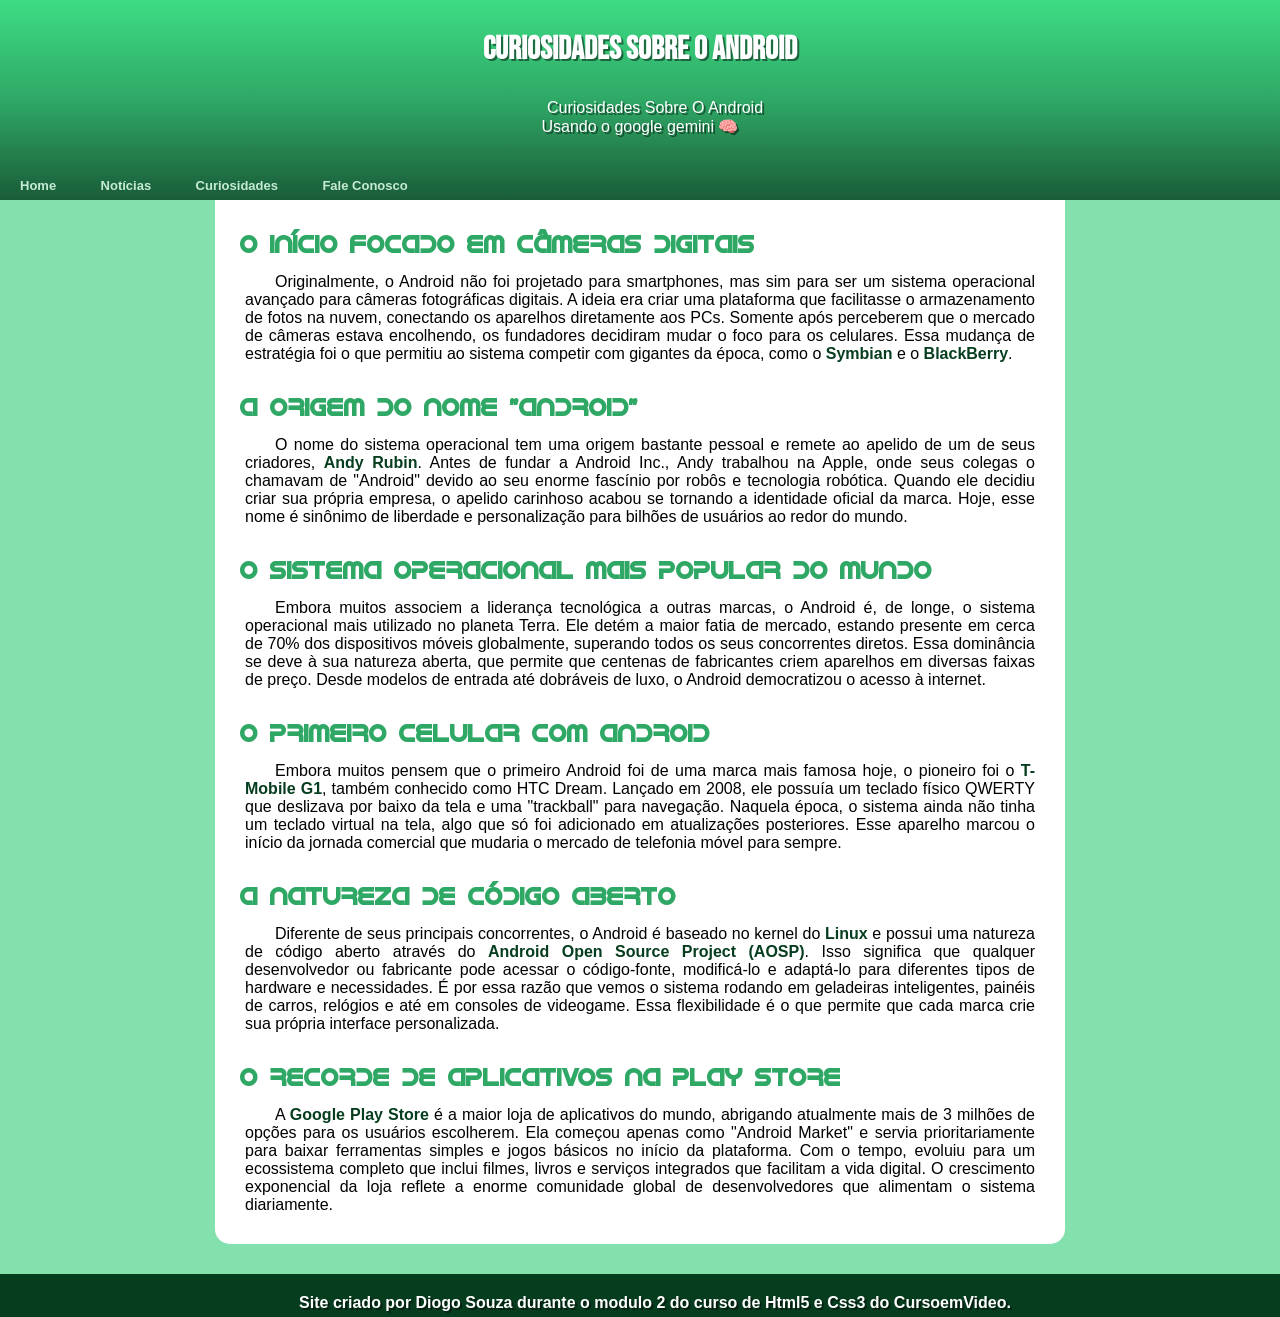
==== src/pages/curiosidades.html @ 2d12528f "feat: atualiza estrutura de navegação e adiciona novas páginas de curiosidades e contato" ====
<!DOCTYPE html>
<html lang="en">
<head>
    <meta charset="UTF-8">
    <meta name="viewport" content="width=device-width, initial-scale=1.0">
    <title>Curiosidades Sobre O Android</title>

    <link rel="shortcut icon" href="../imagens/favicon.ico" type="image/x-icon">
    <link rel="stylesheet" href="../css/curiosidades.css">

    <style>
        @import url('https://fonts.googleapis.com/css2?family=Bebas+Neue&display=swap');
    </style>

</head>
<body>

    <header>
        <h1>Curiosidades Sobre O Android</h1>

        <p>Curiosidades Sobre O Android<br> Usando o google gemini 🧠</p>

        <nav>
            <a href="../../index.html">Home</a>
            <a href="./noticias.html">Notícias</a>
            <a href="./curiosidades.html">Curiosidades</a>
            <a href="./Fale_Conosco.html">Fale Conosco</a>
        </nav>

    </header>

    <main>

        <section>
            <h2>O Início Focado em Câmeras Digitais</h2>
            <p>Originalmente, o Android não foi projetado para smartphones, mas sim para ser um sistema operacional avançado para câmeras fotográficas digitais. A ideia era criar uma plataforma que facilitasse o armazenamento de fotos na nuvem, conectando os aparelhos diretamente aos PCs. Somente após perceberem que o mercado de câmeras estava encolhendo, os fundadores decidiram mudar o foco para os celulares. Essa mudança de estratégia foi o que permitiu ao sistema competir com gigantes da época, como o <a href="https://pt.wikipedia.org/wiki/Symbian" target="_blank">Symbian</a> e o <a href="https://pt.wikipedia.org/wiki/BlackBerry" target="_blank">BlackBerry</a>.</p>
        </section>

        <section>
            <h2>A Origem do Nome "Android"</h2>
            <p>O nome do sistema operacional tem uma origem bastante pessoal e remete ao apelido de um de seus criadores, <a href="https://pt.wikipedia.org/wiki/Andy_Rubin" target="_blank">Andy Rubin</a>. Antes de fundar a Android Inc., Andy trabalhou na Apple, onde seus colegas o chamavam de "Android" devido ao seu enorme fascínio por robôs e tecnologia robótica. Quando ele decidiu criar sua própria empresa, o apelido carinhoso acabou se tornando a identidade oficial da marca. Hoje, esse nome é sinônimo de liberdade e personalização para bilhões de usuários ao redor do mundo.</p>
        </section>

        <section>
            <h2>O Sistema Operacional Mais Popular do Mundo</h2>
            <p>Embora muitos associem a liderança tecnológica a outras marcas, o Android é, de longe, o sistema operacional mais utilizado no planeta Terra. Ele detém a maior fatia de mercado, estando presente em cerca de 70% dos dispositivos móveis globalmente, superando todos os seus concorrentes diretos. Essa dominância se deve à sua natureza aberta, que permite que centenas de fabricantes criem aparelhos em diversas faixas de preço. Desde modelos de entrada até dobráveis de luxo, o Android democratizou o acesso à internet.</p>
        </section>

        <section>
            <h2>O Primeiro Celular com Android</h2>
            <p>Embora muitos pensem que o primeiro Android foi de uma marca mais famosa hoje, o pioneiro foi o <a href="https://pt.wikipedia.org/wiki/HTC_Dream" target="_blank">T-Mobile G1</a>, também conhecido como HTC Dream. Lançado em 2008, ele possuía um teclado físico QWERTY que deslizava por baixo da tela e uma "trackball" para navegação. Naquela época, o sistema ainda não tinha um teclado virtual na tela, algo que só foi adicionado em atualizações posteriores. Esse aparelho marcou o início da jornada comercial que mudaria o mercado de telefonia móvel para sempre.</p>
        </section>
        <section>
            <h2>A Natureza de Código Aberto</h2>
            <p>Diferente de seus principais concorrentes, o Android é baseado no kernel do <a href="https://pt.wikipedia.org/wiki/Linux" target="_blank">Linux</a> e possui uma natureza de código aberto através do <a href="https://pt.wikipedia.org/wiki/Android_Open_Source_Project" target="_blank">Android Open Source Project (AOSP)</a>. Isso significa que qualquer desenvolvedor ou fabricante pode acessar o código-fonte, modificá-lo e adaptá-lo para diferentes tipos de hardware e necessidades. É por essa razão que vemos o sistema rodando em geladeiras inteligentes, painéis de carros, relógios e até em consoles de videogame. Essa flexibilidade é o que permite que cada marca crie sua própria interface personalizada.</p>
        </section>
        <section>
            <h2>O Recorde de Aplicativos na Play Store</h2>
            <p>A <a href="https://pt.wikipedia.org/wiki/Google_Play" target="_blank">Google Play Store</a> é a maior loja de aplicativos do mundo, abrigando atualmente mais de 3 milhões de opções para os usuários escolherem. Ela começou apenas como "Android Market" e servia prioritariamente para baixar ferramentas simples e jogos básicos no início da plataforma. Com o tempo, evoluiu para um ecossistema completo que inclui filmes, livros e serviços integrados que facilitam a vida digital. O crescimento exponencial da loja reflete a enorme comunidade global de desenvolvedores que alimentam o sistema diariamente.</p>
        </section>

        

    </main>

    <footer>
        <p>Site criado por Diogo Souza durante o modulo 2 do curso de Html5 e Css3 do CursoemVideo.</p>
    </footer>

</body>
</html>
---- src/css/curiosidades.css ----
:root {
    --cor0: #C5EBD6;
    --cor1: #83E1AD;
    --cor2: #3DDC84;
    --cor3: #2FA866;
    --cor4: #1A5C37;
    --cor5: #063D1E;
    --fonte0: Arial, Helvetica, sans-serif;
    --fonte1: 'Bebas Neue', cursive;
    --fonte2: 'Android', sans-serif;
}

*{
    margin: 0;
}

@font-face {
    font-family: Android;
    src: url("../fontes/idroid.otf") format("opentype");
}

header {
    height: 200px;
    background-color: var(--cor3);
    text-align: center;
    background-image: linear-gradient(to bottom, var(--cor2), var(--cor3), var(--cor4)); 
}

header > h1{
    font-family: var(--fonte1);
    font-weight: bolder;
    text-shadow: 2px 2px 0px rgba(0, 0, 0, 0.466);
    padding-top: 30px;
    color: white;
}

header > p{
    color: white;
}

header > p {
    padding-top: 30px;
    text-shadow: 2px 2px 0px rgba(0, 0, 0, 0.466);
    text-align: center;
}

header > nav {
    text-align: start;
    padding-top: 40px;
    
    
}

header > nav > a{
    color: var(--cor0);
    font-weight: bolder;
    text-decoration: none;
    padding-left: 20px;
    padding-right: 20px;
    font-size: small;
    
}

header > nav > a:hover {
    background-color: var(--cor4);
    padding-top: 5px;
}

body {
    background-color: var(--cor1);
    font-family: var(--fonte0);
}

main {
    margin: auto;
    background-color: white;
    min-width: 400px;
    max-width: 850px;
    border-end-start-radius: 15px;
    border-end-end-radius: 15px;
    padding-bottom: 30px;
}

p > a{
    text-decoration: none;
    color: var(--cor5);
    font-weight: bolder;
}

h2 {
    font-family: var(--fonte2);
    color:#2FA866;
    font-weight: bolder;
    padding-top: 30px;
    padding-left: 25px;
    padding-right: 25px;
    text-align: justify;
}

p {
    padding-top: 15px;
    padding-right: 30px;
    padding-left: 30px;
    text-align: justify;
    text-indent: 30px;
}

footer {
    background-color: var(--cor5);
    color: white;
    font-weight: bolder;
    margin-top: 30px;
    padding-top: 5px;
    padding-bottom: 5px;
    text-shadow: 2px 2px 0px rgba(0, 0, 0, 0.466); 
}

footer > p {
    font-family: var(--fonte0);
    text-align: center;
}
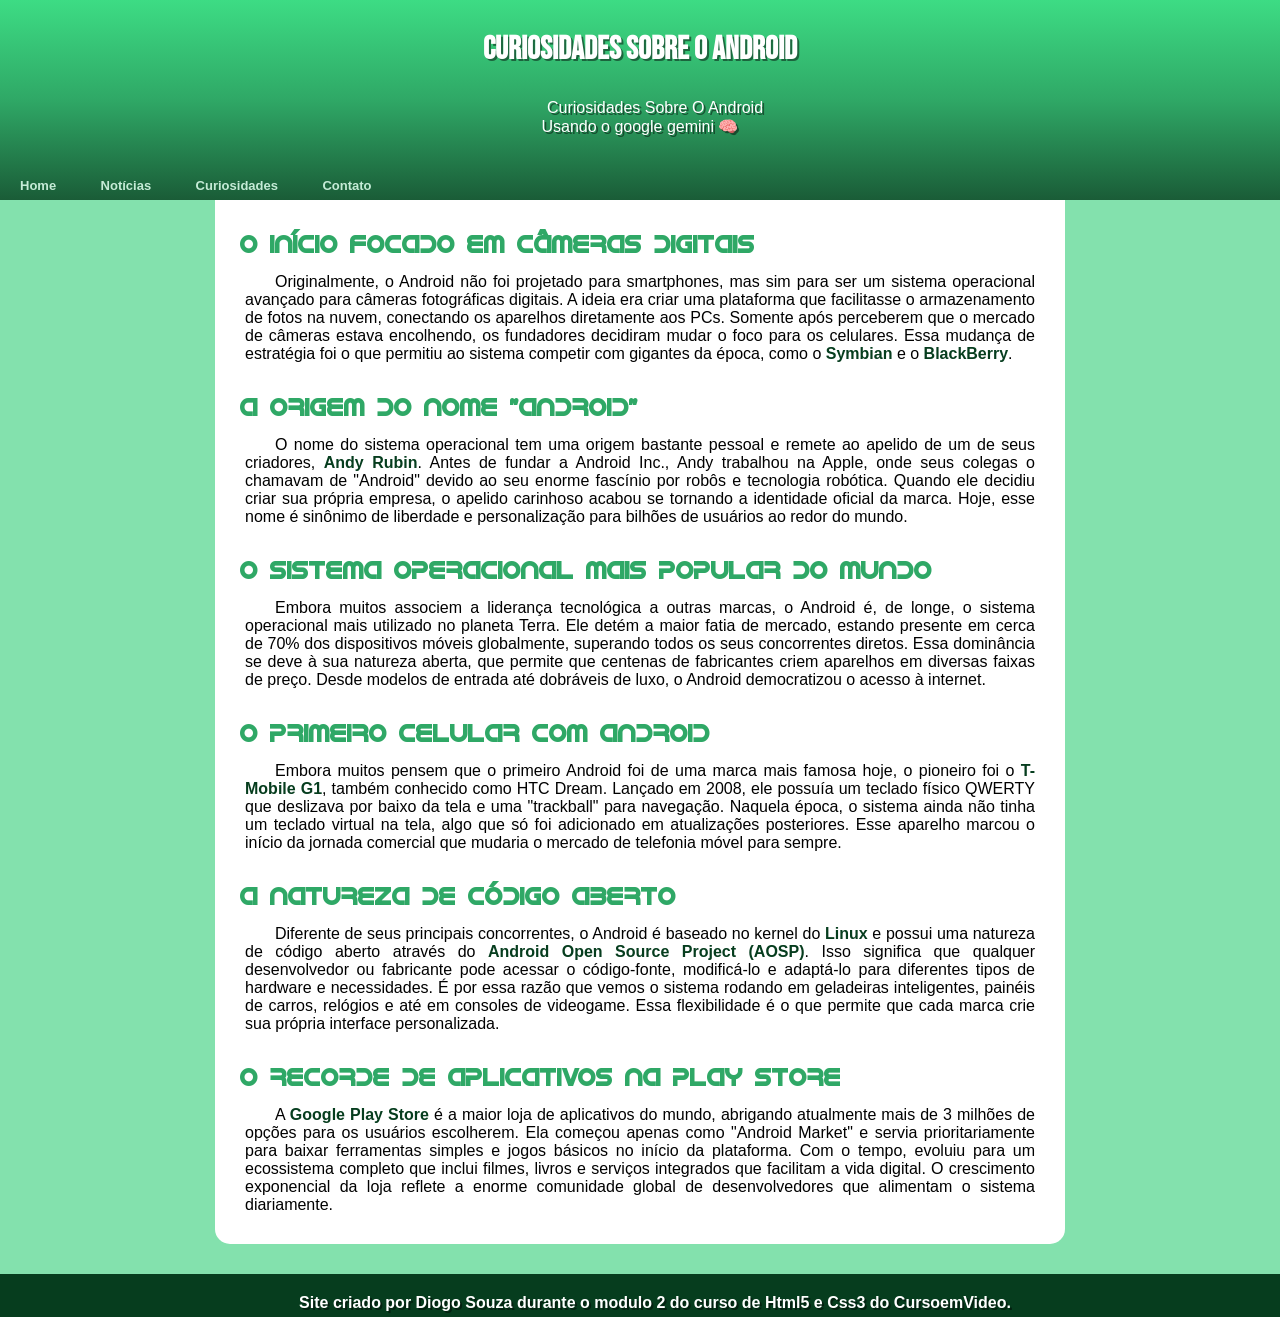
==== commit 6712434a: "feat: atualiza links de navegação para "Contato" e melhora responsividade do cabeçalho" ====
--- a/src/pages/curiosidades.html
+++ b/src/pages/curiosidades.html
@@ -24,7 +24,7 @@
             <a href="../../index.html">Home</a>
             <a href="./noticias.html">Notícias</a>
             <a href="./curiosidades.html">Curiosidades</a>
-            <a href="./Fale_Conosco.html">Fale Conosco</a>
+            <a href="./Fale_Conosco.html">Contato</a>
         </nav>
 
     </header>
--- a/src/css/curiosidades.css
+++ b/src/css/curiosidades.css
@@ -49,6 +49,18 @@
     padding-top: 40px;
     
     
+}
+
+@media (max-width: 414px) {
+    header > nav {
+        display: flex;
+        flex-wrap: wrap;
+        gap: 10px;
+    }
+
+    header {
+        height: auto;
+    }
 }
 
 header > nav > a{
